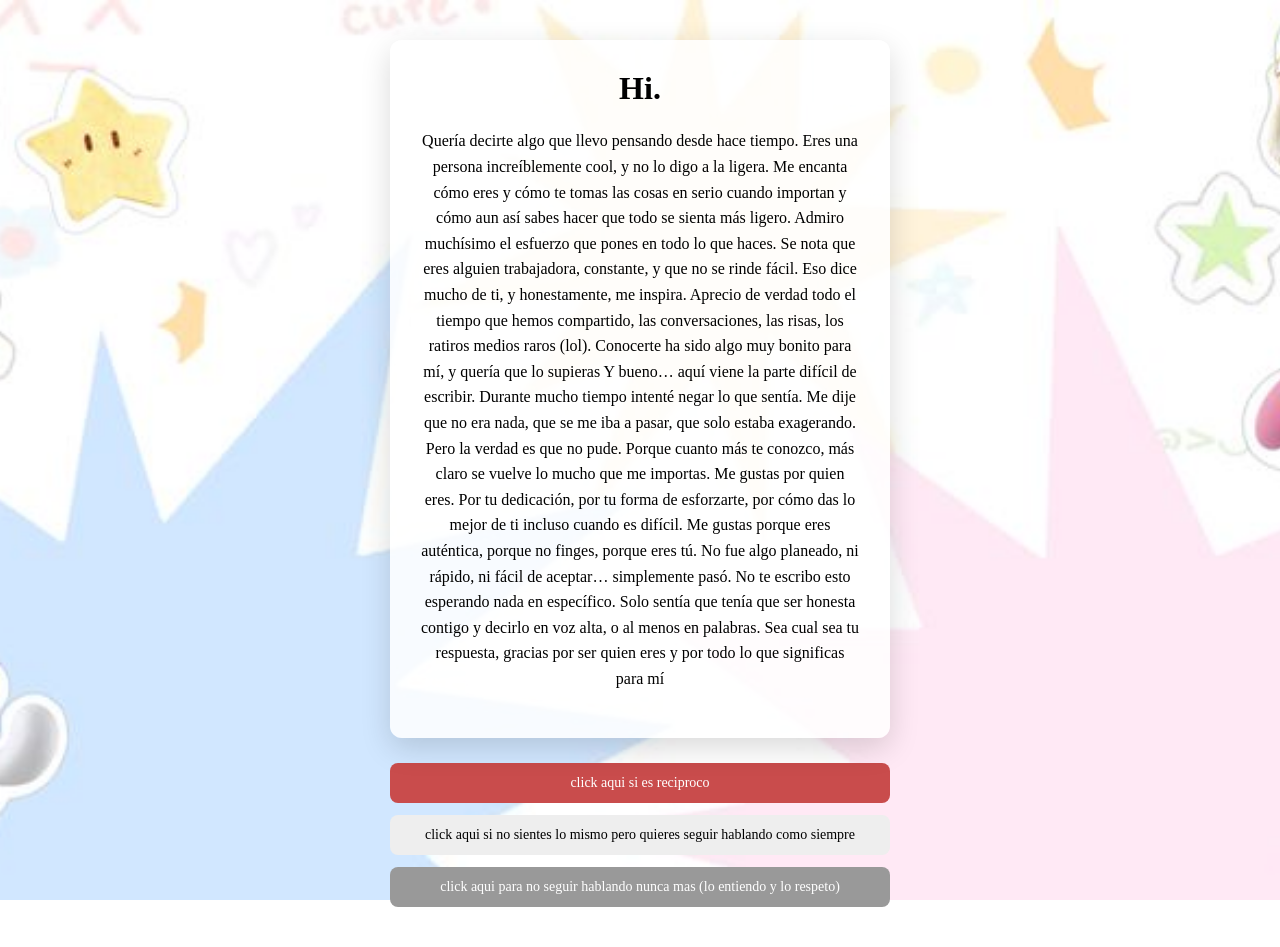
==== confession.html @ ed407b20 "Add files via upload" ====
<!DOCTYPE html>
<html lang="en">
<head>
  <meta charset="UTF-8">
  <title>Something I Never Said</title>

  <link rel="stylesheet" href="global.css">
  <link rel="stylesheet" href="confession.css">
</head>

<body>
<audio id="bgMusic" loop>
  <source src="y2mate.com - Clairo  Sofia.mp3" type="audio/mpeg">
</audio>
  <div class="confession-container">

    <div class="confession-letter">
      <h1>Hi.</h1>

      <p>
      Quería decirte algo que llevo pensando desde hace tiempo.
Eres una persona increíblemente cool, y no lo digo a la ligera. Me encanta cómo eres y cómo te tomas las cosas en serio cuando importan y cómo aun así sabes hacer que todo se sienta más ligero.
Admiro muchísimo el esfuerzo que pones en todo lo que haces. Se nota que eres alguien trabajadora, constante, y que no se rinde fácil. Eso dice mucho de ti, y honestamente, me inspira.
Aprecio de verdad todo el tiempo que hemos compartido, las conversaciones, las risas, los ratiros medios raros (lol). Conocerte ha sido algo muy bonito para mí, y quería que lo supieras
Y bueno… aquí viene la parte difícil de escribir.
Durante mucho tiempo intenté negar lo que sentía. Me dije que no era nada, que se me iba a pasar, que solo estaba exagerando. Pero la verdad es que no pude.
Porque cuanto más te conozco, más claro se vuelve lo mucho que me importas.
Me gustas por quien eres. Por tu dedicación, por tu forma de esforzarte, por cómo das lo mejor de ti incluso cuando es difícil. Me gustas porque eres auténtica, porque no finges, porque eres tú.
No fue algo planeado, ni rápido, ni fácil de aceptar… simplemente pasó.
No te escribo esto esperando nada en específico. Solo sentía que tenía que ser honesta contigo y decirlo en voz alta, o al menos en palabras. Sea cual sea tu respuesta, gracias por ser quien eres y por todo lo que significas para mí
    </div>

    <div class="choices">
      <button class="choice act"
        onclick="sendResponse('She wants to act on it 💖')">
        click aqui si es reciproco
      </button>

      <button class="choice deny"
        onclick="sendResponse('She denied it gently 🤍')">
        click aqui si no sientes lo mismo pero quieres seguir hablando como siempre
      </button>

      <button class="choice leave"
        onclick="sendResponse('She doesn’t want to talk anymore 💔')">
        click aqui para no seguir hablando nunca mas (lo entiendo y lo respeto)
      </button>
    </div>

  </div>

  <script>
    function sendResponse(message) {
      const email = "bianca.rsandoval2604@gmail.com"; // CHANGE THIS
      const subject = "200 days — her response";
      const body = message;

      window.location.href =
        `mailto:${email}?subject=${encodeURIComponent(subject)}&body=${encodeURIComponent(body)}`;
    }
  </script>

<script>
  const music = document.getElementById("bgMusic");

  // Resume music if user already started it
  if (localStorage.getItem("musicPlaying") === "true") {
    music.play().catch(() => {});
  }

  function startMusic() {
    music.play();
    localStorage.setItem("musicPlaying", "true");
  }
</script>
</body>
</html>
---- global.css ----
html, body {
  margin: 0;
  min-height: 100vh;
}

body {
  background-image: url("background.jpg");
  background-size:cover;
  background-position: center;   /* keeps it centered */
  background-repeat: no-repeat;  /* no tiling */
  background-attachment: fixed;  /* smooth scrolling */
  font-family: "Georgia", serif;
}
---- confession.css ----
body {
  display: flex;
  justify-content: center;
  align-items: center;
}

.confession-container {
  text-align: center;
  max-width: 500px;
  padding: 40px;
  animation: fadeIn 1.5s ease forwards;
}

.confession-letter {
  background: rgba(255, 255, 255, 0.85);
  padding: 30px;
  border-radius: 12px;
  box-shadow: 0 10px 30px rgba(0,0,0,0.15);
  transform: translateY(20px);
  opacity: 0;
  animation: slideUp 1.2s ease forwards;
}

.confession-letter h1 {
  margin-top: 0;
}

.confession-letter p {
  line-height: 1.6;
  font-size: 16px;
}

.choices {
  margin-top: 25px;
  display: flex;
  flex-direction: column;
  gap: 12px;
  opacity: 0;
  animation: fadeIn 1s ease forwards;
  animation-delay: 1.4s;
}

.choice {
  padding: 12px;
  border-radius: 8px;
  border: none;
  font-family: "Georgia", serif;
  font-size: 14px;
  cursor: pointer;
  transition: transform 0.2s ease, opacity 0.2s ease;
}

.choice:hover {
  transform: scale(1.03);
}

.choice.act {
  background: #c94c4c;
  color: white;
}

.choice.deny {
  background: #eee;
}

.choice.leave {
  background: #999;
  color: white;
}

@keyframes slideUp {
  to {
    transform: translateY(0);
    opacity: 1;
  }
}

@keyframes fadeIn {
  to {
    opacity: 1;
  }
}
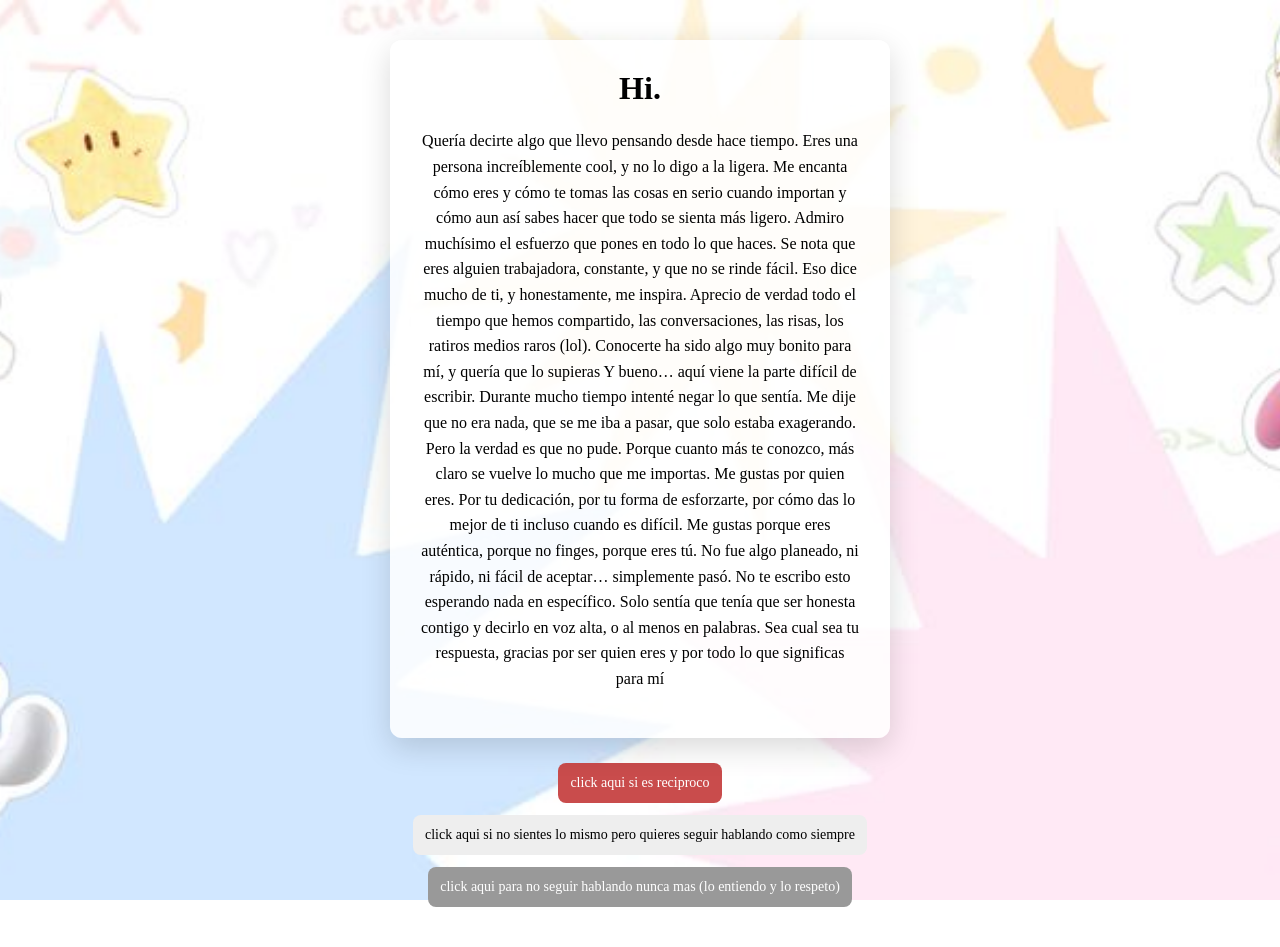
==== commit a2ae6efd: "Update confession.html" ====
--- a/confession.html
+++ b/confession.html
@@ -29,36 +29,34 @@
 No fue algo planeado, ni rápido, ni fácil de aceptar… simplemente pasó.
 No te escribo esto esperando nada en específico. Solo sentía que tenía que ser honesta contigo y decirlo en voz alta, o al menos en palabras. Sea cual sea tu respuesta, gracias por ser quien eres y por todo lo que significas para mí
     </div>
-
-    <div class="choices">
-      <button class="choice act"
-        onclick="sendResponse('She wants to act on it 💖')">
-        click aqui si es reciproco
-      </button>
-
-      <button class="choice deny"
-        onclick="sendResponse('She denied it gently 🤍')">
-        click aqui si no sientes lo mismo pero quieres seguir hablando como siempre
-      </button>
-
-      <button class="choice leave"
-        onclick="sendResponse('She doesn’t want to talk anymore 💔')">
-        click aqui para no seguir hablando nunca mas (lo entiendo y lo respeto)
-      </button>
-    </div>
-
+
+<div class="choices">
+
+  <!-- 📩 ACT UPON IT -->
+  <form action="https://formspree.io/f/mqeogwoj" method="POST">
+    <input type="hidden" name="response" value="Ella quiere actuar sobre esto 💖">
+    <button class="choice act" type="submit">
+       click aqui si es reciproco
+    </button>
+  </form>
+
+  <!-- 🤍 DENY GENTLY -->
+  <form action="https://formspree.io/f/mqeogwoj" method="POST">
+    <input type="hidden" name="response" value="Ella lo niega gentilmente 🤍">
+    <button class="choice deny" type="submit">
+      click aqui si no sientes lo mismo pero quieres seguir hablando como siempre
+    </button>
+  </form>
+
+  <!-- 💔 DON’T TALK ANYMORE -->
+  <form action="https://formspree.io/f/mqeogwoj" method="POST">
+    <input type="hidden" name="response" value="Ella no quiere seguir hablando 💔">
+    <button class="choice leave" type="submit">
+      click aqui para no seguir hablando nunca mas (lo entiendo y lo respeto)
+    </button>
+
+</div>
   </div>
-
-  <script>
-    function sendResponse(message) {
-      const email = "bianca.rsandoval2604@gmail.com"; // CHANGE THIS
-      const subject = "200 days — her response";
-      const body = message;
-
-      window.location.href =
-        `mailto:${email}?subject=${encodeURIComponent(subject)}&body=${encodeURIComponent(body)}`;
-    }
-  </script>
 
 <script>
   const music = document.getElementById("bgMusic");
--- a/global.css
+++ b/global.css
@@ -10,4 +10,5 @@
   background-repeat: no-repeat;  /* no tiling */
   background-attachment: fixed;  /* smooth scrolling */
   font-family: "Georgia", serif;
-}+}
+
